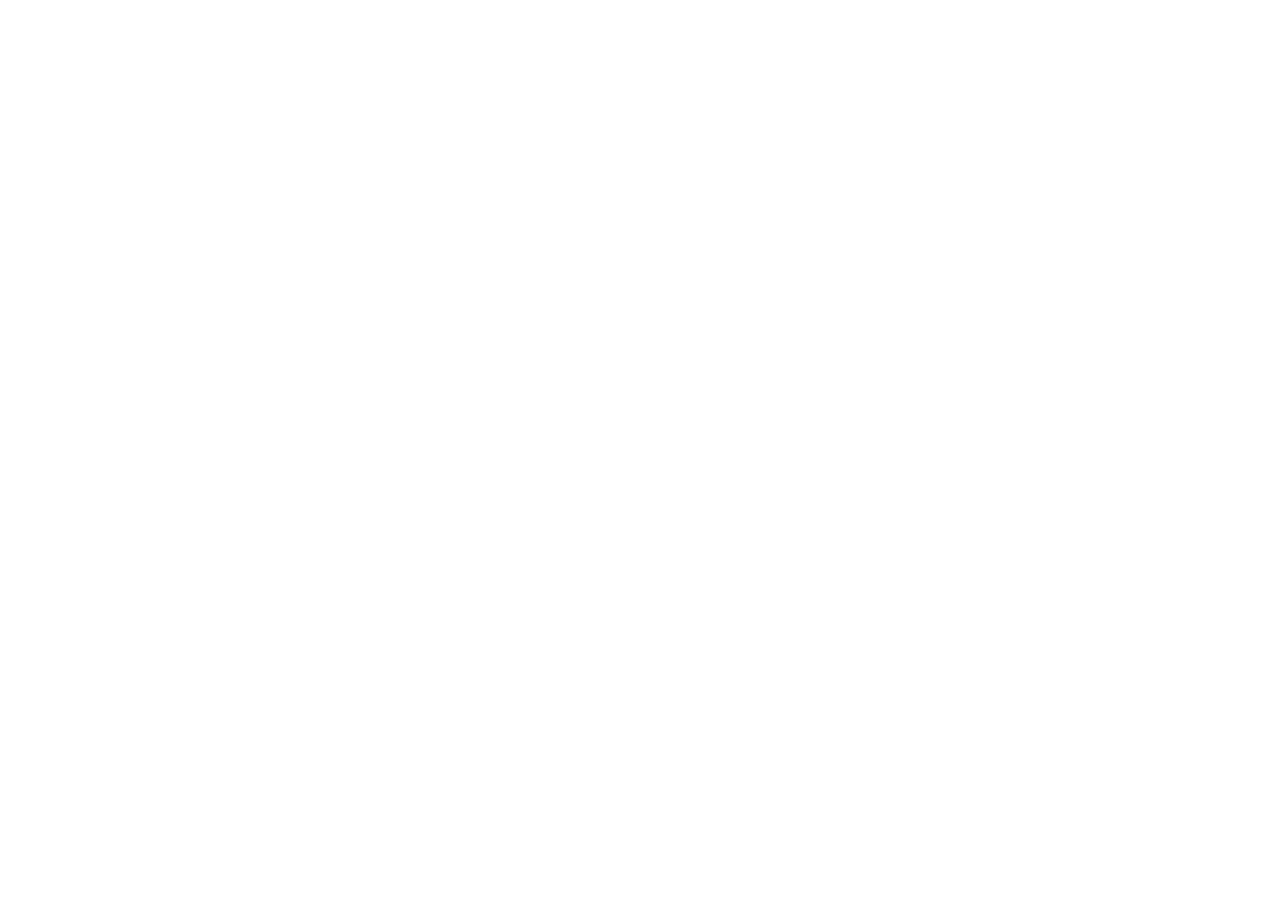
==== meu-projeto-pessoal/index.html @ 8816606d "começo do meu projeto" ====
<!DOCTYPE html>
<html lang="en">
<head>
    <meta charset="UTF-8">
    <meta name="viewport" content="width=device-width, initial-scale=1.0">
    <title>Document</title>
</head>
<body>
    <header>
        


        
    </header>

    <main>







    </main>



    <footer>

    </footer>






























    
</body>
</html>
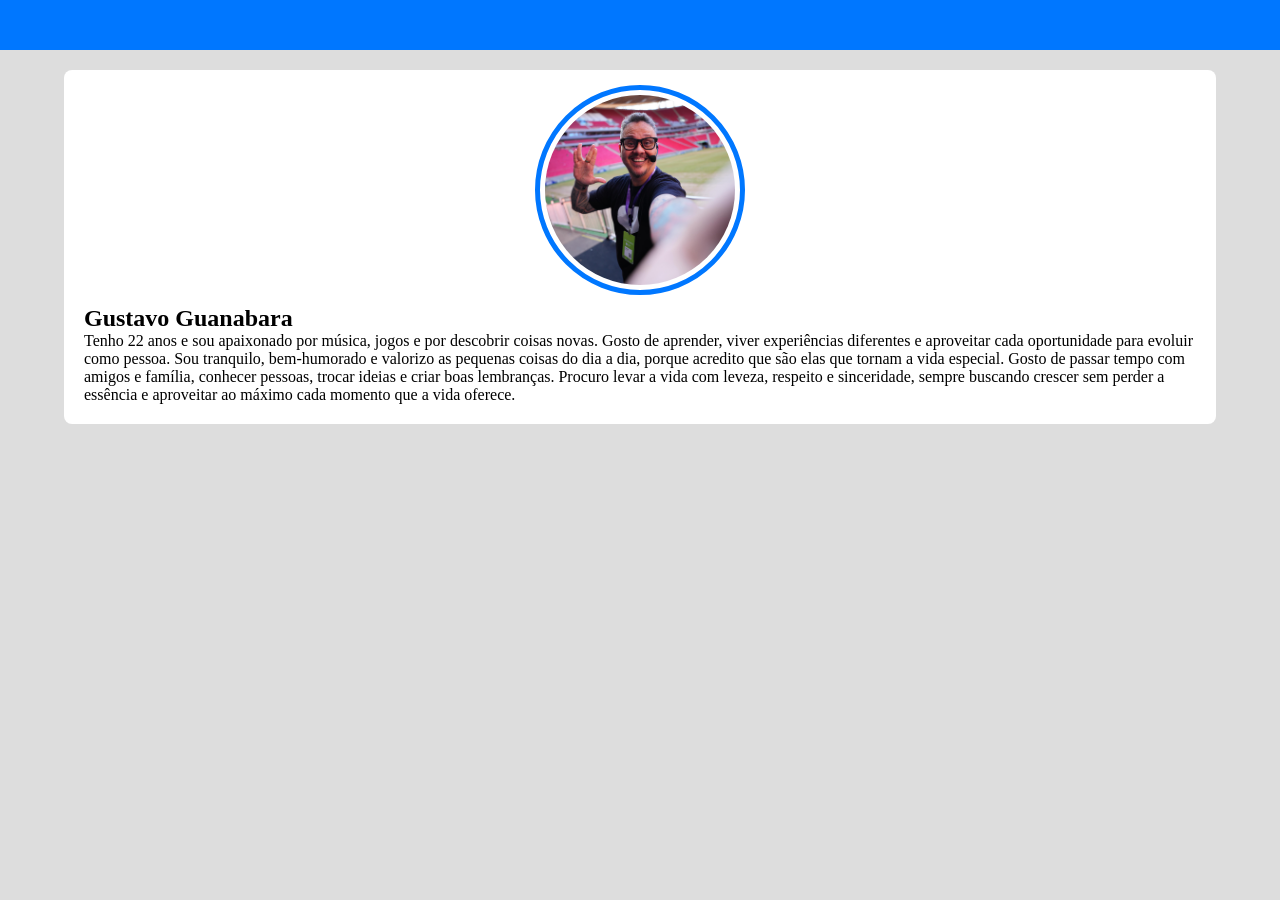
==== commit bad5cba5: "testanndddo" ====
--- a/meu-projeto-pessoal/index.html
+++ b/meu-projeto-pessoal/index.html
@@ -1,20 +1,38 @@
 <!DOCTYPE html>
-<html lang="en">
+<html lang="pt-br">
 <head>
     <meta charset="UTF-8">
     <meta name="viewport" content="width=device-width, initial-scale=1.0">
-    <title>Document</title>
+    <title>Meu portfólio</title>
+    <link rel="stylesheet" href="style.css">
 </head>
 <body>
     <header>
-        
-
-
-        
+        <nav id="menu">
+            <ul>
+                <li><a href="#videos" class="link"><i class="fa-solid fa-house-chimney"></i></a></li>
+                <li><a href="#skills" class="link"><i class="fa-solid fa-brain"></i></a></li>
+                <li><a href="#formacao" class="link"><i class="fa-solid fa-graduation-cap"></i></a></li>
+                <li><a href="#projetos" class="link"><i class="fa-solid fa-trowel-bricks"></i></a></li>
+                <li><a href="#" class="link" id="botao-tema"><i class="fa-solid fa-moon"></i></a></li>
+            </ul>
+        </nav>
     </header>
 
     <main>
-
+        <section id="ficha">
+            <img src="guanabara-perfil.jpg" alt="Gustavo Guanabara" class="foto">
+            <h1>Gustavo Guanabara</h1>
+            <p>Tenho 22 anos e sou apaixonado por música, jogos e por descobrir coisas novas. Gosto de aprender, viver experiências diferentes e aproveitar cada oportunidade para evoluir como pessoa. Sou tranquilo, bem-humorado e valorizo as pequenas coisas do dia a dia, porque acredito que são elas que tornam a vida especial. Gosto de passar tempo com amigos e família, conhecer pessoas, trocar ideias e criar boas lembranças. Procuro levar a vida com leveza, respeito e sinceridade, sempre buscando crescer sem perder a essência e aproveitar ao máximo cada momento que a vida oferece.</p>
+            <div id="social">
+                <a href="#" target="_blank"><i class="fab fa-github"></i></a>
+                <a href="#" target="_blank"><i class="fab fa-linkedin"></i></a>
+                <a href="#" target="_blank"><i class="fab fa-instagram"></i></a>
+                <a href="#" target="_blank"><i class="fab fa-twitter"></i></a>
+                <a href="#" target="_blank"><i class="fab fa-youtube"></i></a>
+            </div>
+        </section>
+        </section>
 
 
 
--- a/meu-projeto-pessoal/style.css
+++ b/meu-projeto-pessoal/style.css
@@ -0,0 +1,50 @@
+@charset "UTF-8";
+* {
+  margin: 0;
+  padding: 0;
+  box-sizing: border-box;
+}
+
+:root {
+  --fundo-principal: #dddddd;
+  --texto: #222222;
+  --texto-inverso: #ffffff;
+  --destaque: #0077ff;
+  --destaque-inverso: #6bf;
+  --fundo-card: #ffffff;
+}
+
+#menu {
+    background-color: var(--destaque);
+    height: 50px;
+    width: 100%;
+}
+body {
+    background-color: var(--fundo-principal);
+}
+section#ficha {
+    background-color: var(--fundo-card);
+    padding: 20px;
+    border-radius: 8px;
+    grid-column: 2;
+    margin-bottom: 20px;
+}
+
+section#ficha img.foto{
+    width: 200px;
+    aspect-ratio: 1/1;
+    object-fit: cover;
+    overflow: hidden;
+    border-radius: 50%;
+    border: 5px solid var(--fundo-card);
+    outline: 5px solid var(--destaque);
+    display: block;
+    margin: auto;
+    margin-bottom: 15px;
+}
+
+main {
+    display: grid;
+    grid-template-columns: auto 90vw auto;
+    margin-top: 20px;
+}
